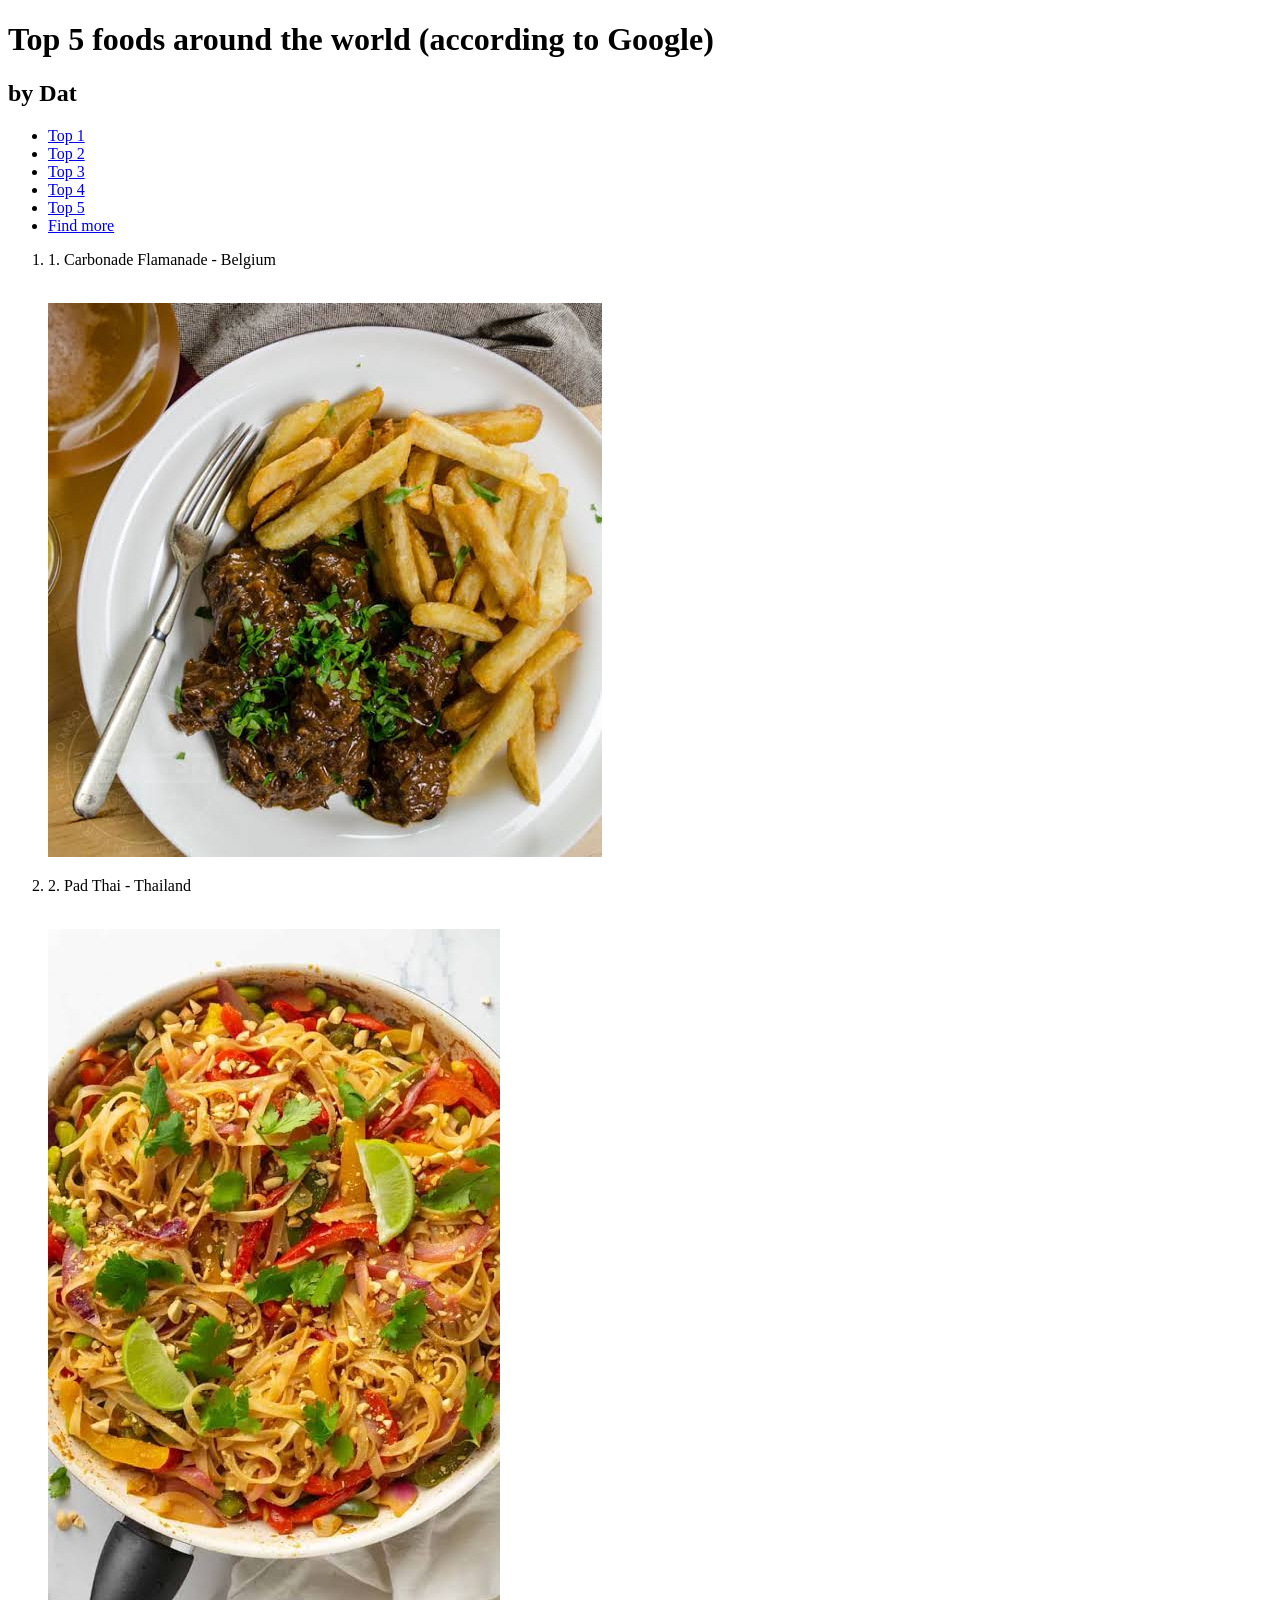
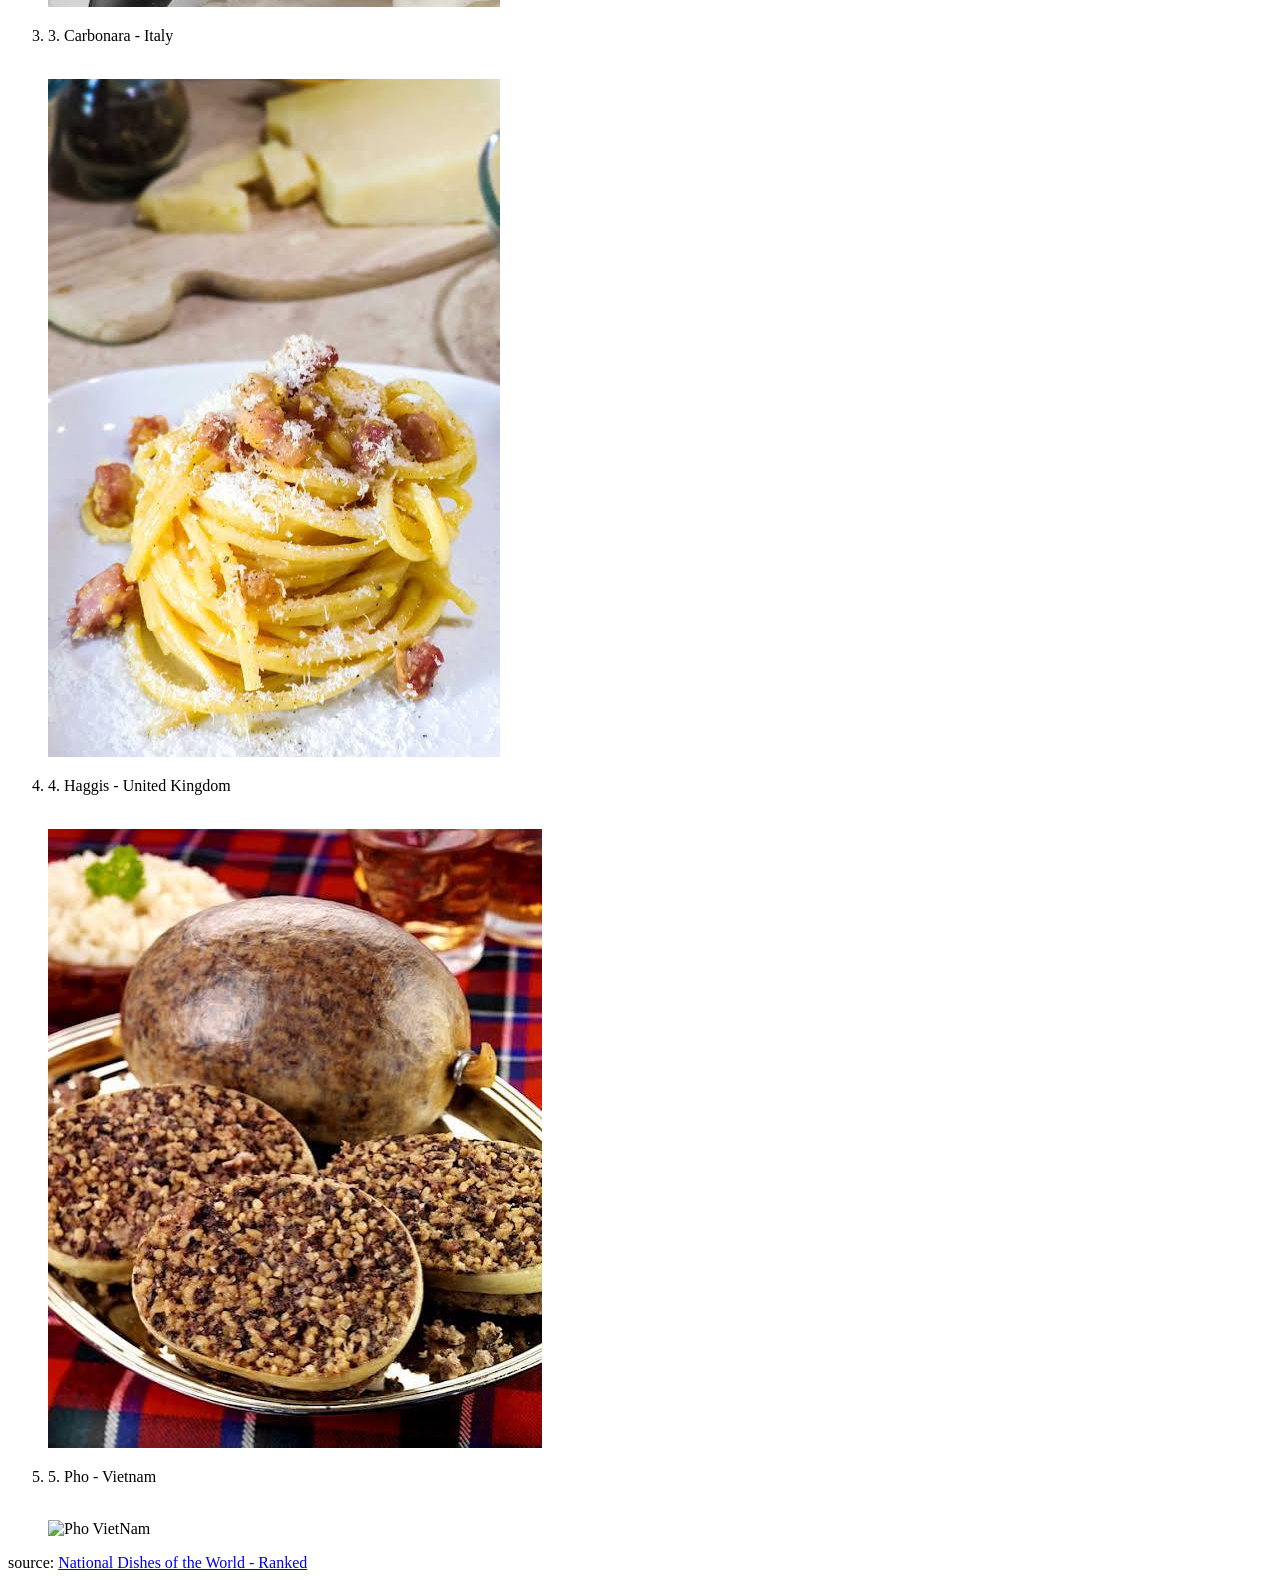
==== index.html @ 452e5c13 "Rename Index.html to index.html" ====
<!DOCTYPE html>
<html lang="en">
<head>
    <meta charset="UTF-8">
    <meta name="viewport" content="width=device-width, initial-scale=1.0">
    <title>Top 5 foods</title>
</head>
<body>
    <header>
        <h1>Top 5 foods around the world (according to Google)</h1>
        <h2>by Dat</h2>
    </header>
    <nav>
        <ul>
            <li>
                <a href="#1">Top 1</a>
            </li>
            <li>
                <a href="#2">Top 2</a>
            </li>
            <li>
                <a href="#3">Top 3</a>
            </li>
            <li>
                <a href="#4">Top 4</a>
            </li>
            <li>
                <a href="#5">Top 5</a>
            </li>
            <li>
                <a href="https://www.youtube.com/watch?v=xvFZjo5PgG0">Find more</a>
            </li>
        </ul>
    </nav>
    <main>
    <ol>
        <li id="1">
            <p>1. Carbonade Flamanade - Belgium</p><br>
            <img src="images/CarbonadeFlamanade.jpg" alt="Carbonade Flamanade - Belgium">

        </li>
        <li id="2">
            <p>2. Pad Thai - Thailand</p><br>
            <img src="images/PadThai.jpg" alt="Pad Thai - Thailand">
        </li>
        <li id="3">
            <p>3. Carbonara - Italy</p><br>
            <img src="images/Carbonara.jpg" alt="Carbonara - Italy">
        </li>
        <li id="4">
            <p>4. Haggis - United Kingdom</p><br>
            <img src="images/Haggis.jpg" alt="Haggis - United Kingdom">
        </li>
        <li id="5">
            <p>5. Pho - Vietnam</p><br>
            <img src="Pho.jpg" alt="Pho VietNam">
        </li>
    </ol>
    </main>
    <footer> source: <a href ="https://thehungryvoyagers.com/national-dishes-of-the-world-ranked/">National Dishes of the World - Ranked</a></footer>
</body>
</html>
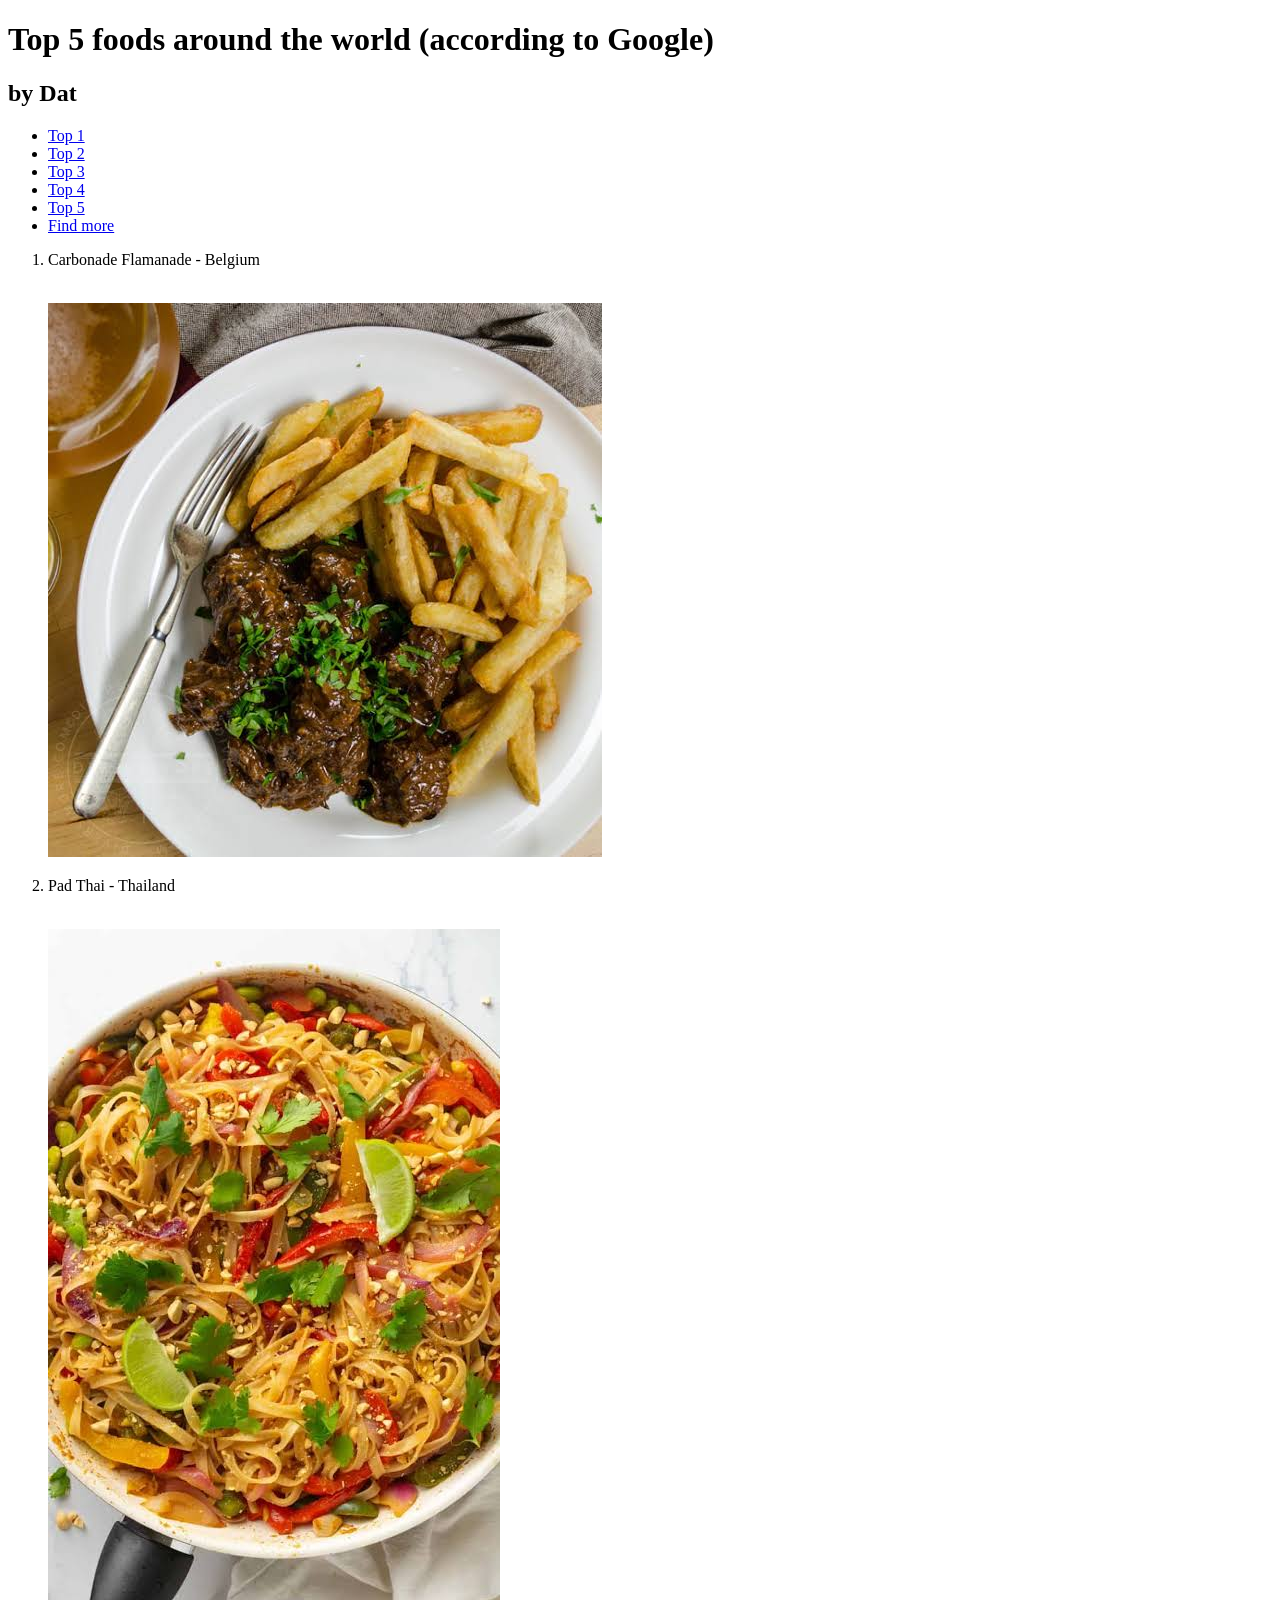
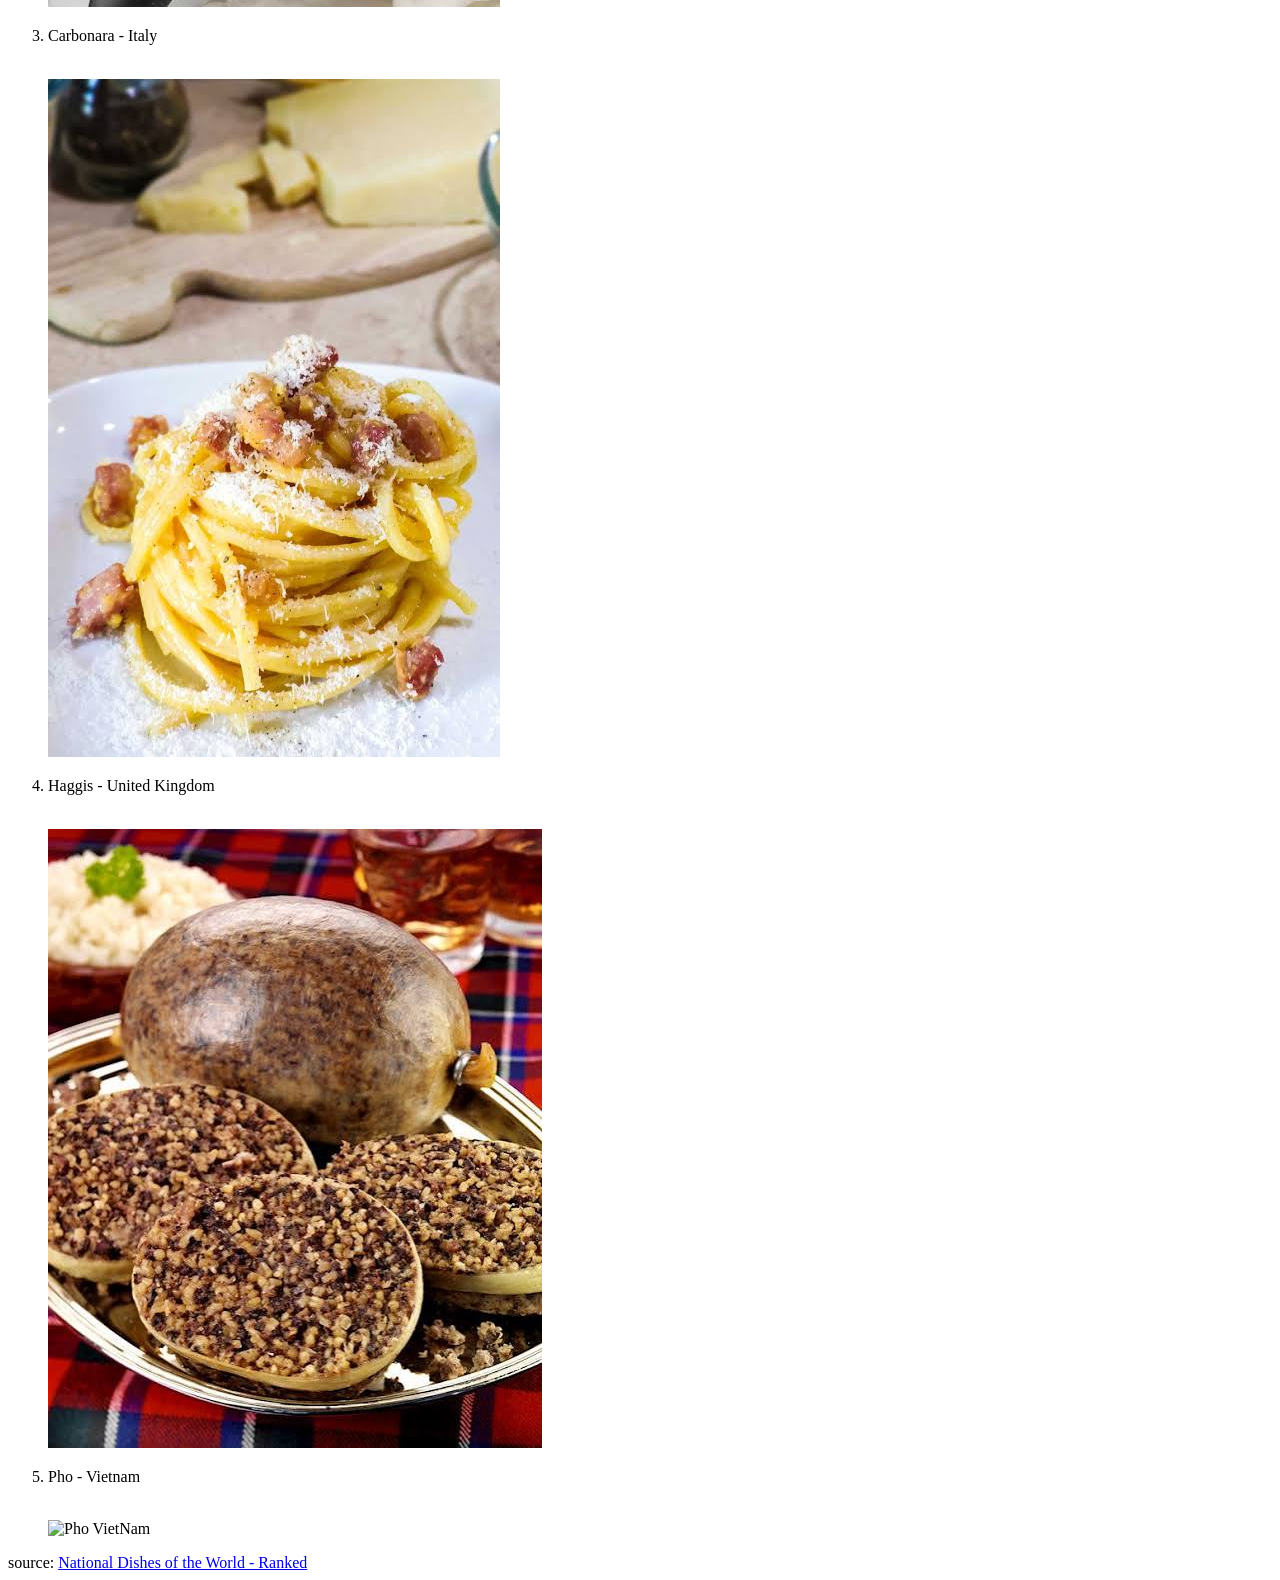
==== commit 05426c1f: "css" ====
--- a/index.html
+++ b/index.html
@@ -3,6 +3,7 @@
 <head>
     <meta charset="UTF-8">
     <meta name="viewport" content="width=device-width, initial-scale=1.0">
+    <link rel="style sheet" href="style.css">
     <title>Top 5 foods</title>
 </head>
 <body>
@@ -35,24 +36,24 @@
     <main>
     <ol>
         <li id="1">
-            <p>1. Carbonade Flamanade - Belgium</p><br>
+            <p> Carbonade Flamanade - Belgium</p><br>
             <img src="images/CarbonadeFlamanade.jpg" alt="Carbonade Flamanade - Belgium">
 
         </li>
         <li id="2">
-            <p>2. Pad Thai - Thailand</p><br>
+            <p> Pad Thai - Thailand</p><br>
             <img src="images/PadThai.jpg" alt="Pad Thai - Thailand">
         </li>
         <li id="3">
-            <p>3. Carbonara - Italy</p><br>
+            <p> Carbonara - Italy</p><br>
             <img src="images/Carbonara.jpg" alt="Carbonara - Italy">
         </li>
         <li id="4">
-            <p>4. Haggis - United Kingdom</p><br>
+            <p> Haggis - United Kingdom</p><br>
             <img src="images/Haggis.jpg" alt="Haggis - United Kingdom">
         </li>
         <li id="5">
-            <p>5. Pho - Vietnam</p><br>
+            <p> Pho - Vietnam</p><br>
             <img src="Pho.jpg" alt="Pho VietNam">
         </li>
     </ol>
--- a/style.css
+++ b/style.css
@@ -0,0 +1,29 @@
+body{
+    font-family: 'Times New Roman', Times, serif;
+    font-size: 100%;
+}
+header{
+    background-color: antiquewhite;
+}
+nav{
+    background-color: aqua;
+}
+main{
+    background-color: azure;
+    font-size: 90%;
+}
+footer{
+    background-color: yellow;
+}
+li{
+    display:inline-block;
+    width:auto;
+}
+h1{
+    text-align: center;
+    font-family: 'Times New Roman', Times, serif;
+    color:red;
+}
+p{
+    line-height: 75px;
+}
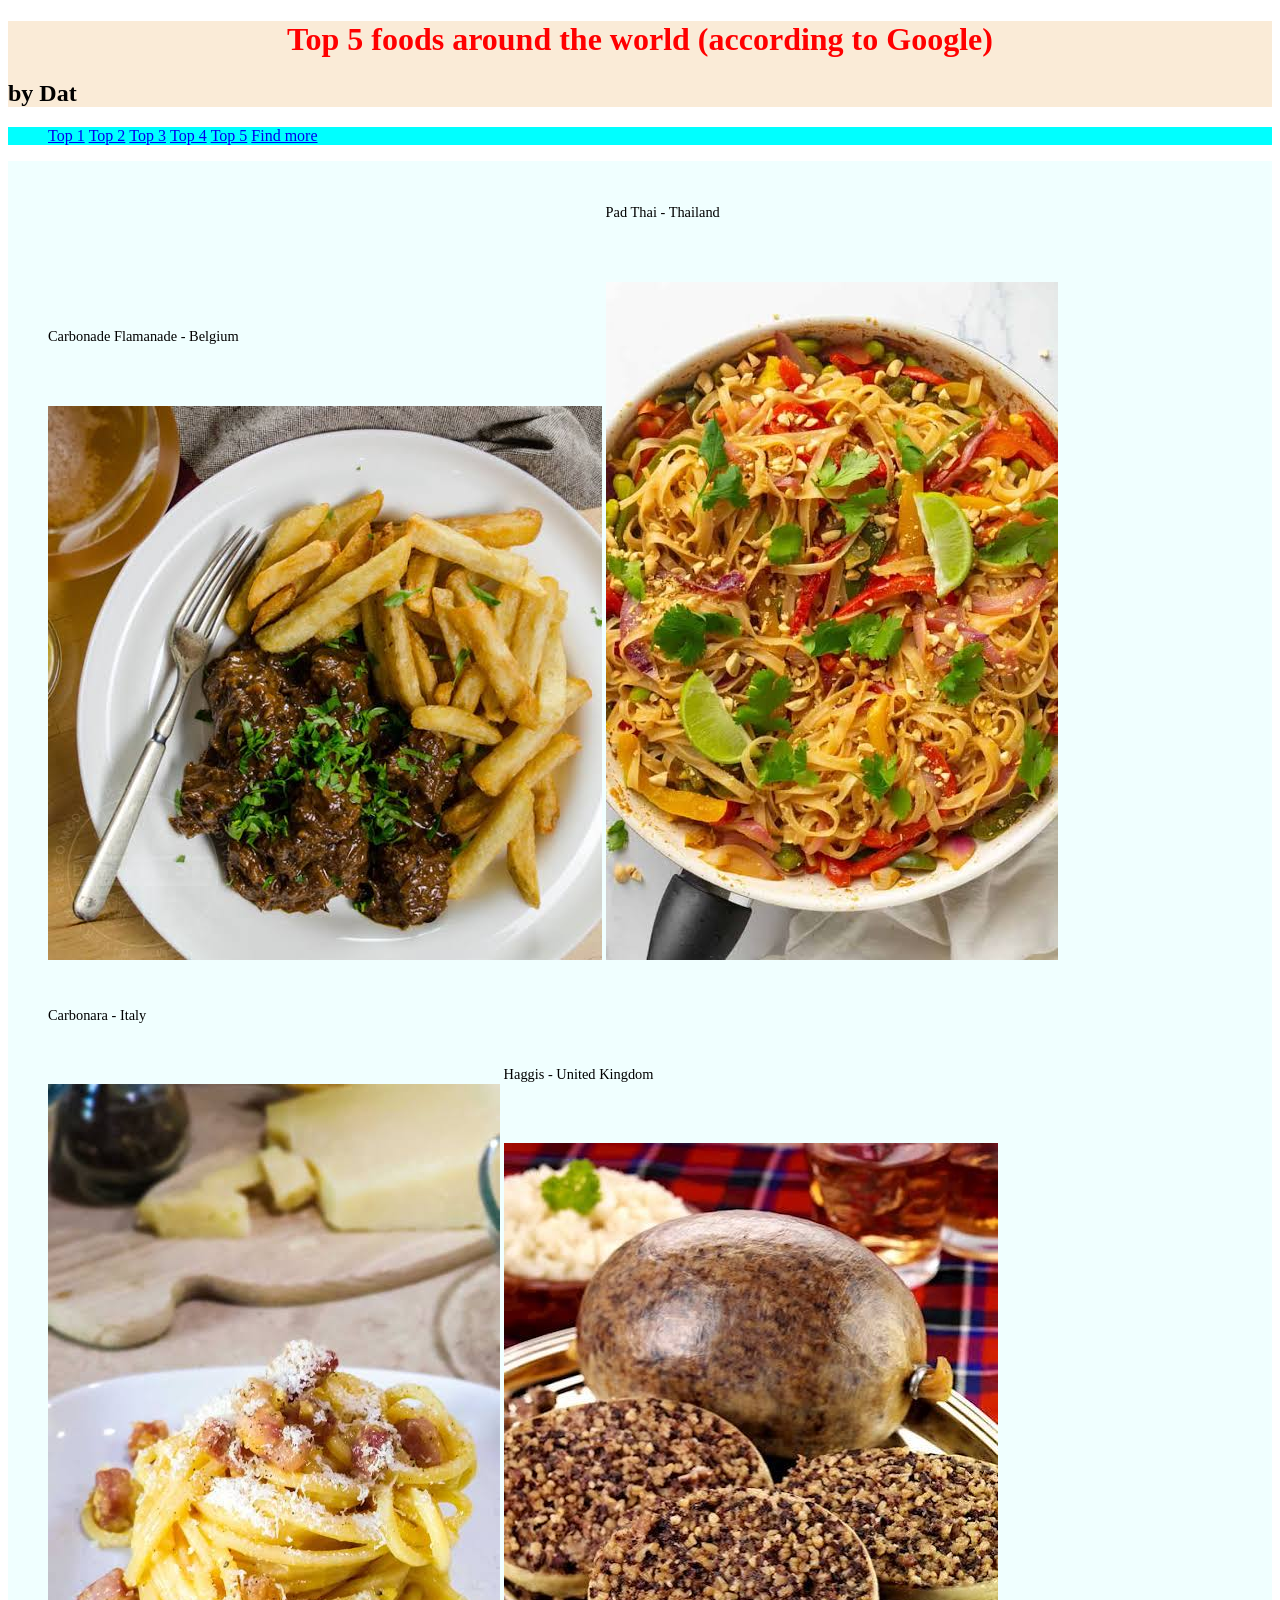
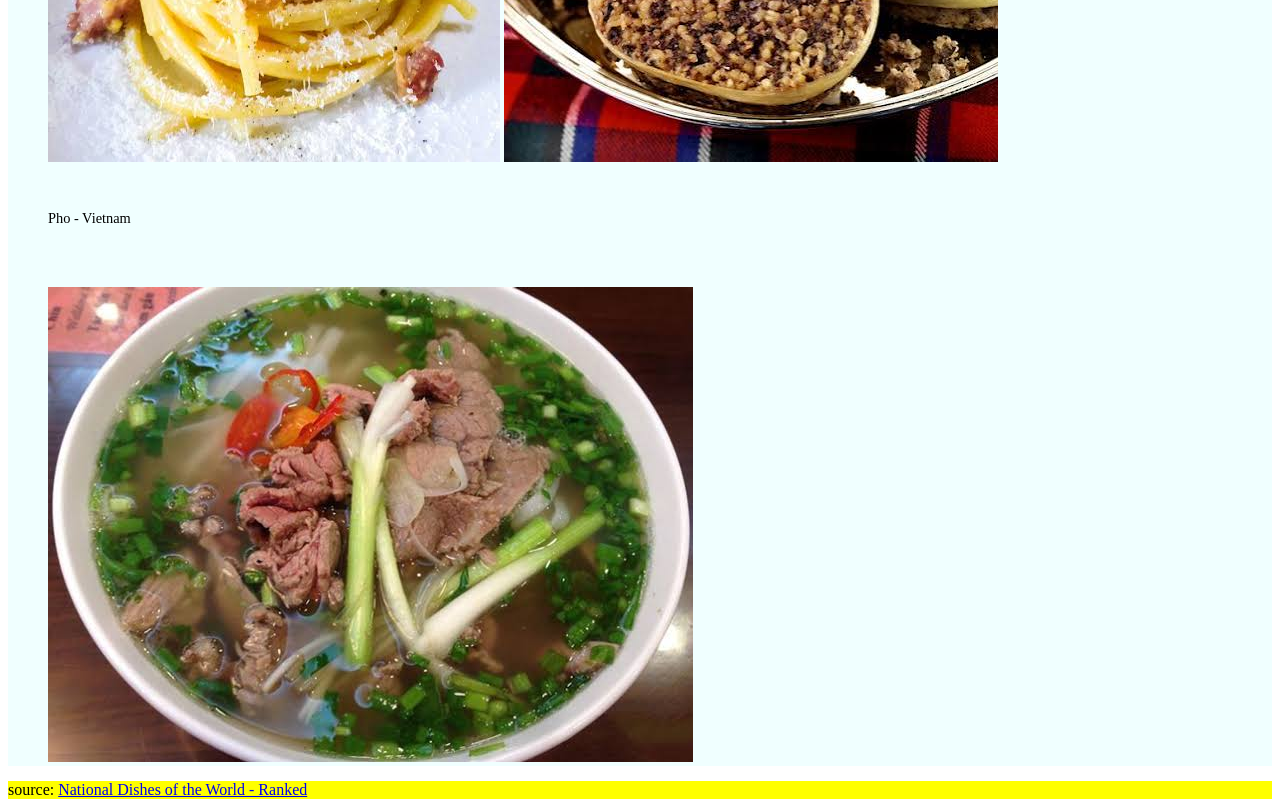
==== commit dbf1e6f3: "css2" ====
--- a/index.html
+++ b/index.html
@@ -3,7 +3,7 @@
 <head>
     <meta charset="UTF-8">
     <meta name="viewport" content="width=device-width, initial-scale=1.0">
-    <link rel="style sheet" href="style.css">
+    <link rel="stylesheet" href="style.css">
     <title>Top 5 foods</title>
 </head>
 <body>
@@ -54,7 +54,7 @@
         </li>
         <li id="5">
             <p> Pho - Vietnam</p><br>
-            <img src="Pho.jpg" alt="Pho VietNam">
+            <img src="images/Pho.jpg" alt="Pho VietNam">
         </li>
     </ol>
     </main>
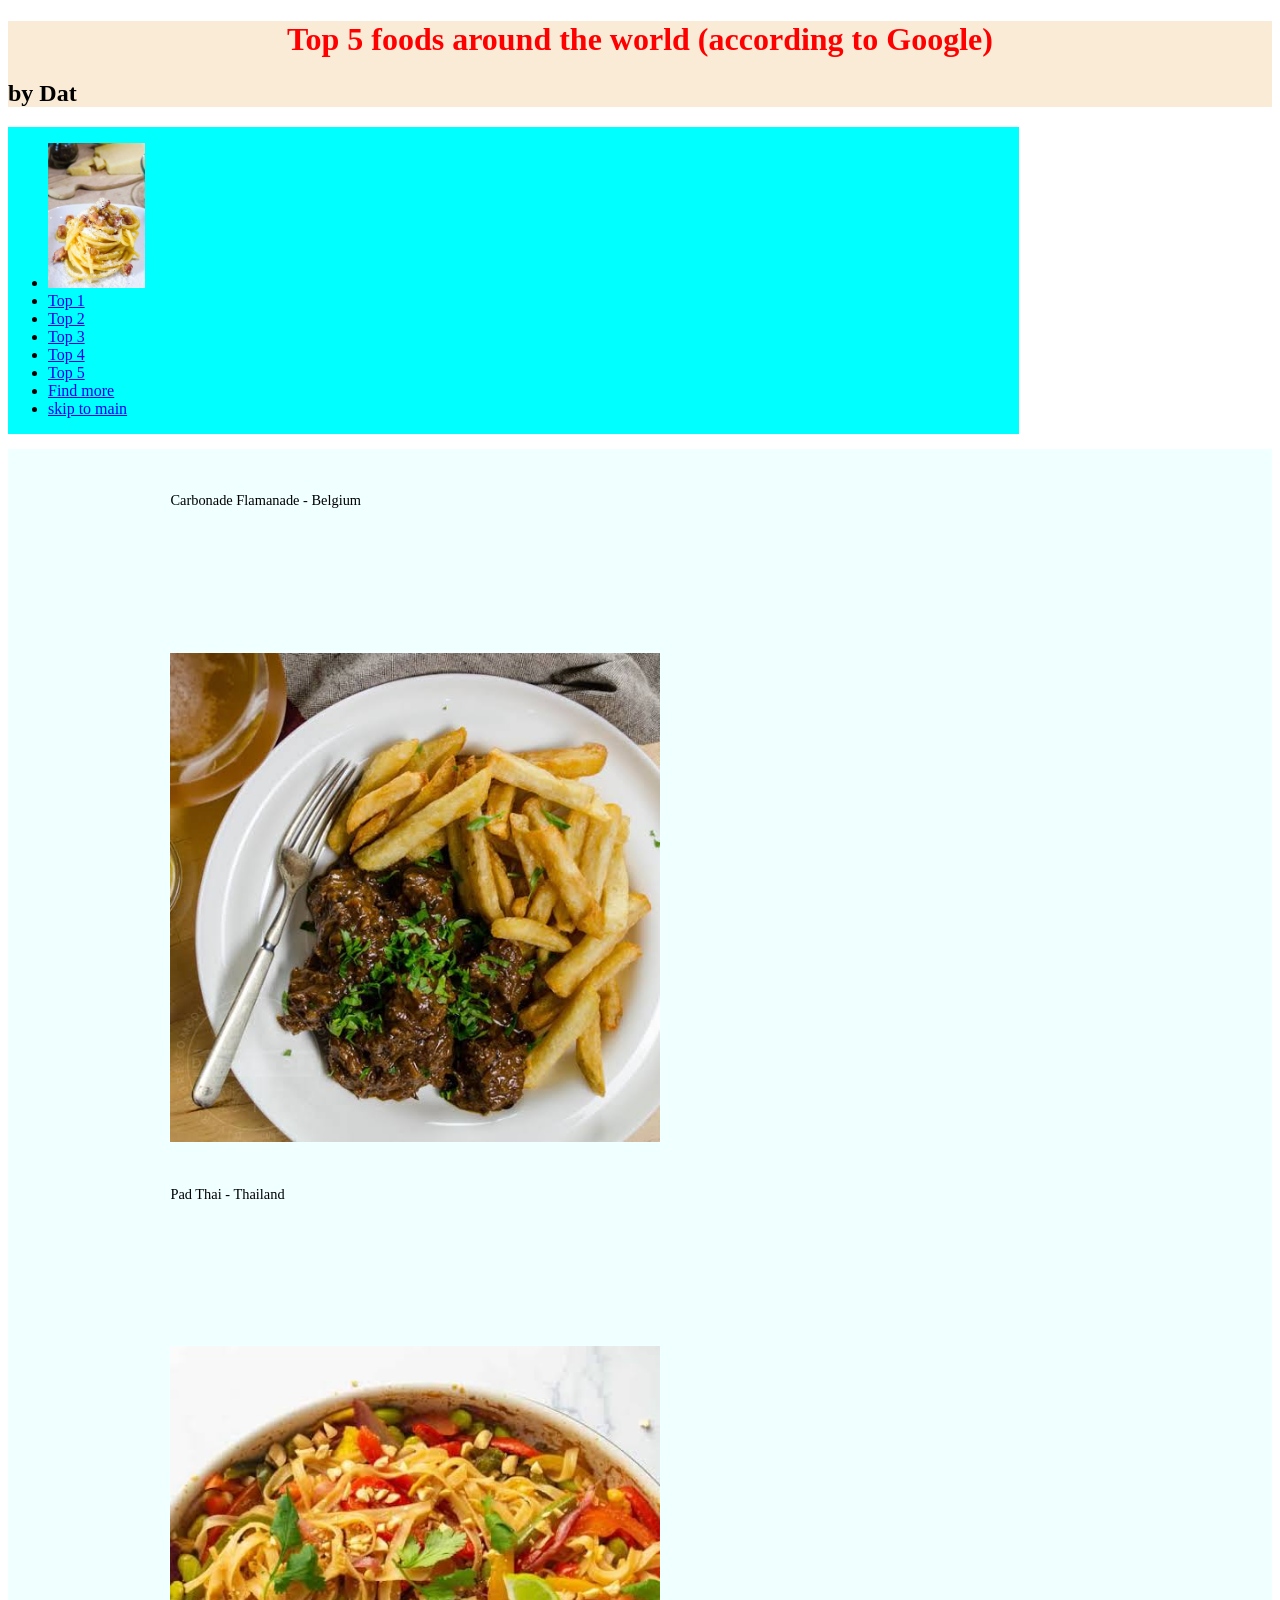
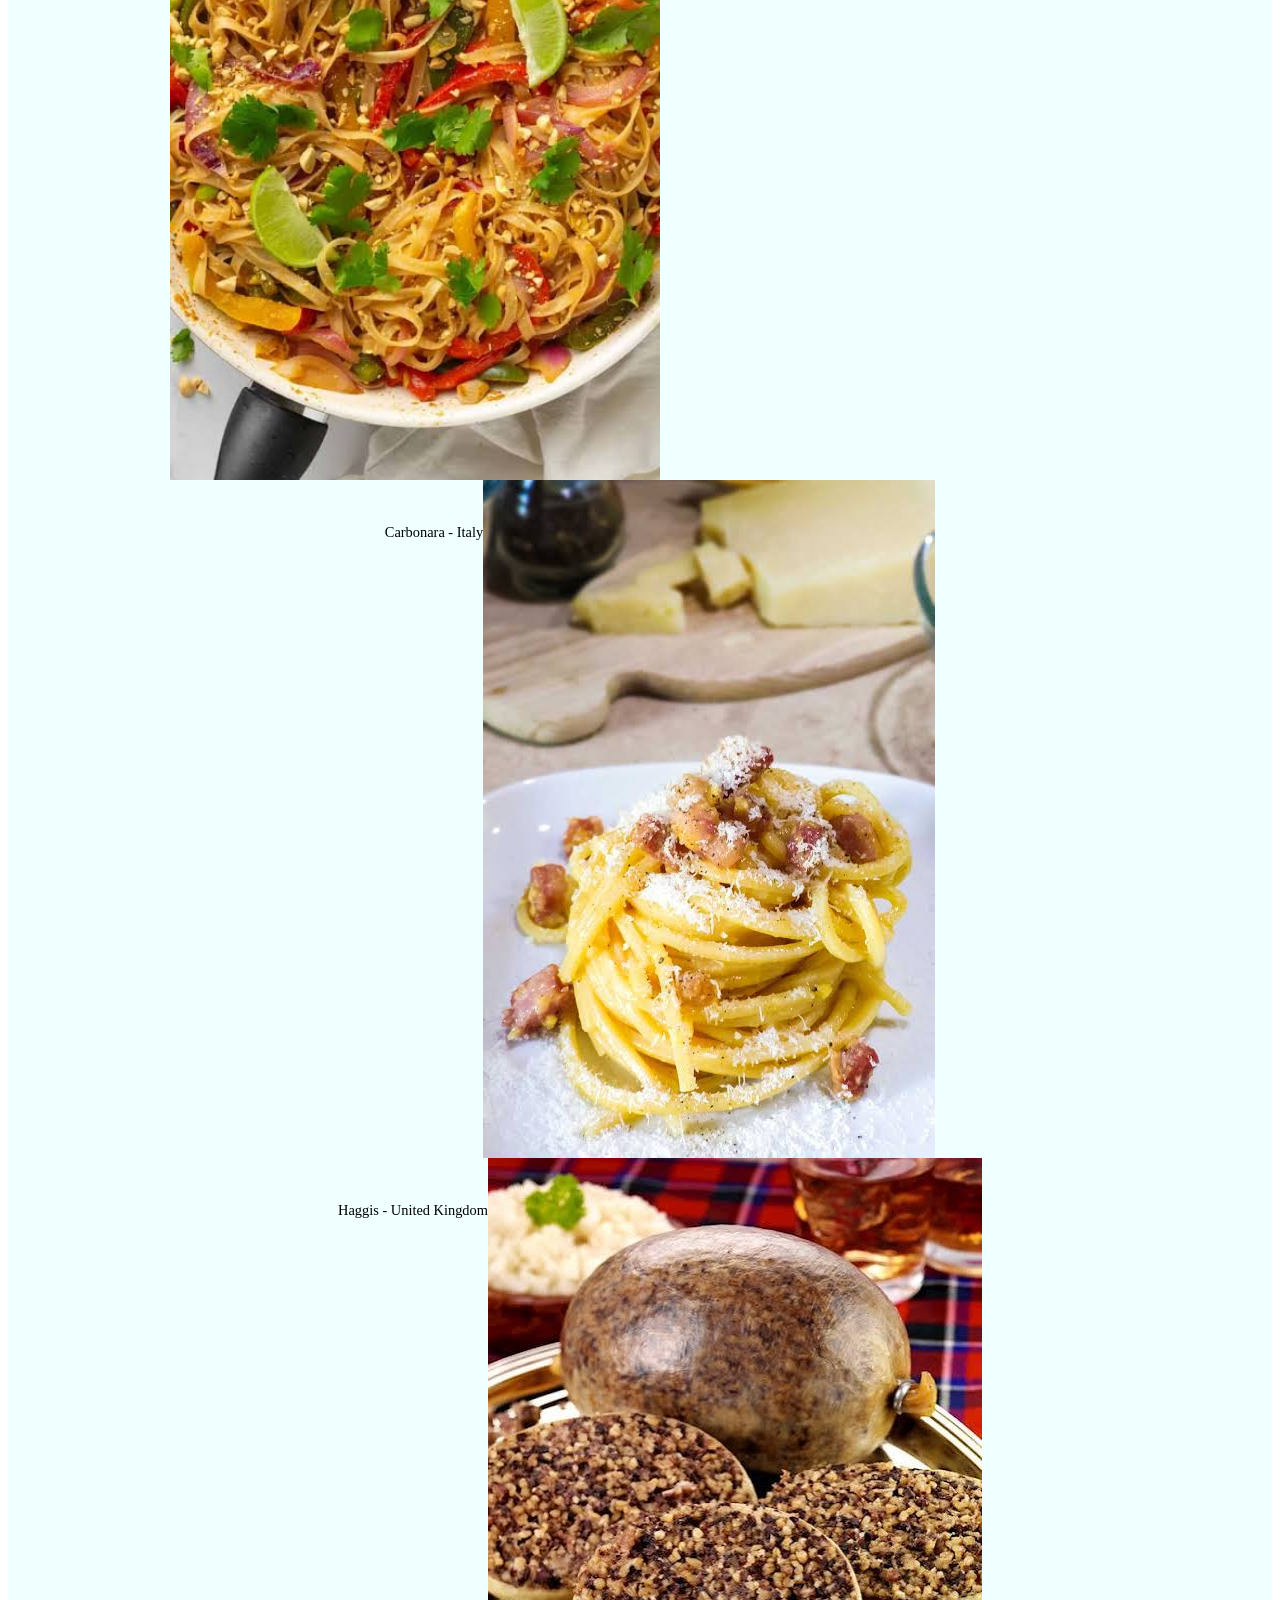
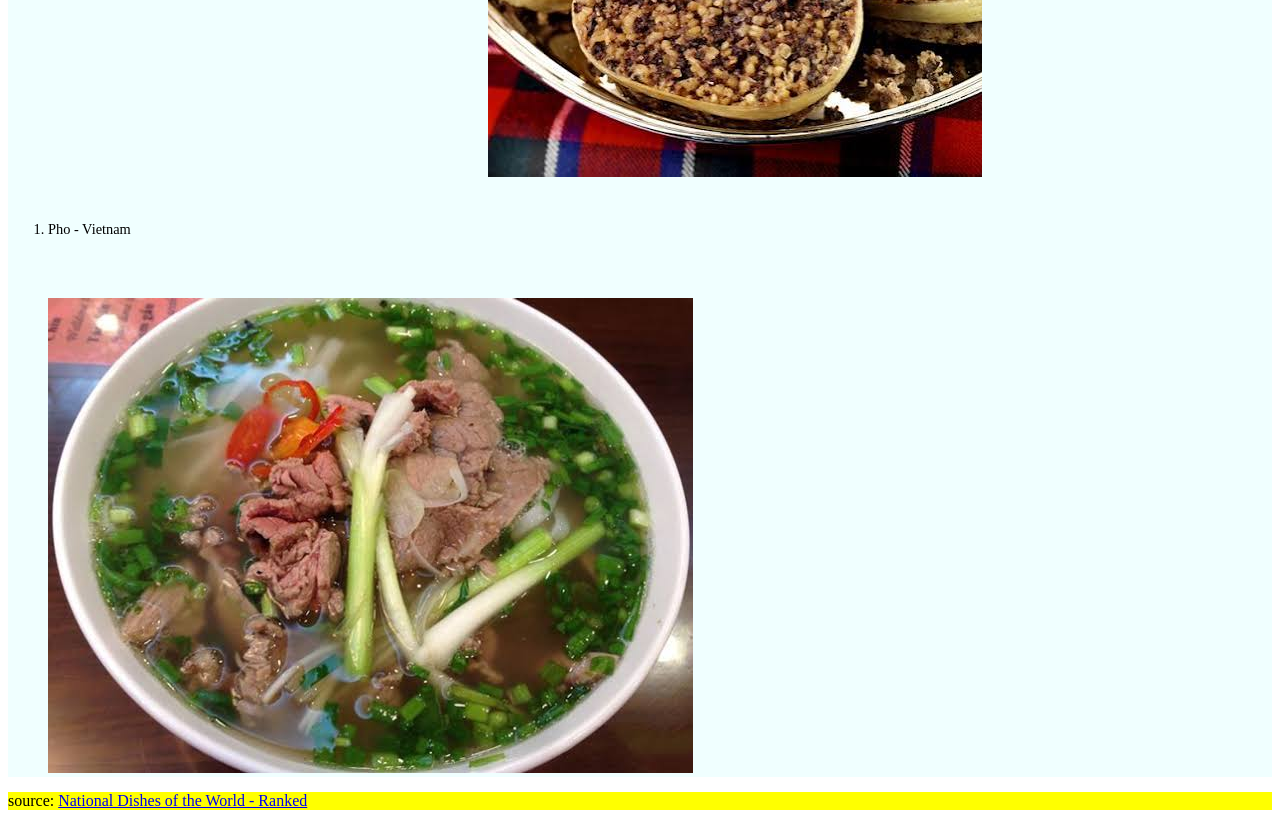
==== commit e5e23766: "1" ====
--- a/index.html
+++ b/index.html
@@ -13,6 +13,9 @@
     </header>
     <nav>
         <ul>
+            <li> 
+                <img src="images/Carbonara.jpg" alt="food image">
+            </li>
             <li>
                 <a href="#1">Top 1</a>
             </li>
@@ -31,24 +34,27 @@
             <li>
                 <a href="https://www.youtube.com/watch?v=xvFZjo5PgG0">Find more</a>
             </li>
+            <li>
+                <a href="#main">skip to main</a>
+            </li>
         </ul>
     </nav>
-    <main>
+    <main id="main">
     <ol>
-        <li id="1">
+        <li id="1" class="grid">
             <p> Carbonade Flamanade - Belgium</p><br>
             <img src="images/CarbonadeFlamanade.jpg" alt="Carbonade Flamanade - Belgium">
 
         </li>
-        <li id="2">
+        <li id="2" class="grid">
             <p> Pad Thai - Thailand</p><br>
             <img src="images/PadThai.jpg" alt="Pad Thai - Thailand">
         </li>
-        <li id="3">
+        <li id="3" class="flex">
             <p> Carbonara - Italy</p><br>
             <img src="images/Carbonara.jpg" alt="Carbonara - Italy">
         </li>
-        <li id="4">
+        <li id="4" class="flex">
             <p> Haggis - United Kingdom</p><br>
             <img src="images/Haggis.jpg" alt="Haggis - United Kingdom">
         </li>
--- a/style.css
+++ b/style.css
@@ -6,6 +6,8 @@
     background-color: antiquewhite;
 }
 nav{
+    display: inline-block;
+    width: 80%;
     background-color: aqua;
 }
 main{
@@ -15,10 +17,10 @@
 footer{
     background-color: yellow;
 }
-li{
-    display:inline-block;
+/*li{
+    display:block;
     width:auto;
-}
+}*/
 h1{
     text-align: center;
     font-family: 'Times New Roman', Times, serif;
@@ -26,4 +28,22 @@
 }
 p{
     line-height: 75px;
+}
+nav img {
+    width: 10%;
+}
+ .grid{
+    display: grid;
+    grid-template-columns: 40% 40%;
+    justify-content: center;
+    align-items: baseline;
+    row-gap: 100px;
+}
+ .grid img{
+    width: 100%;
+}
+ .flex{
+    display:flex;
+    flex-wrap: wrap;
+    justify-content: center;
 }
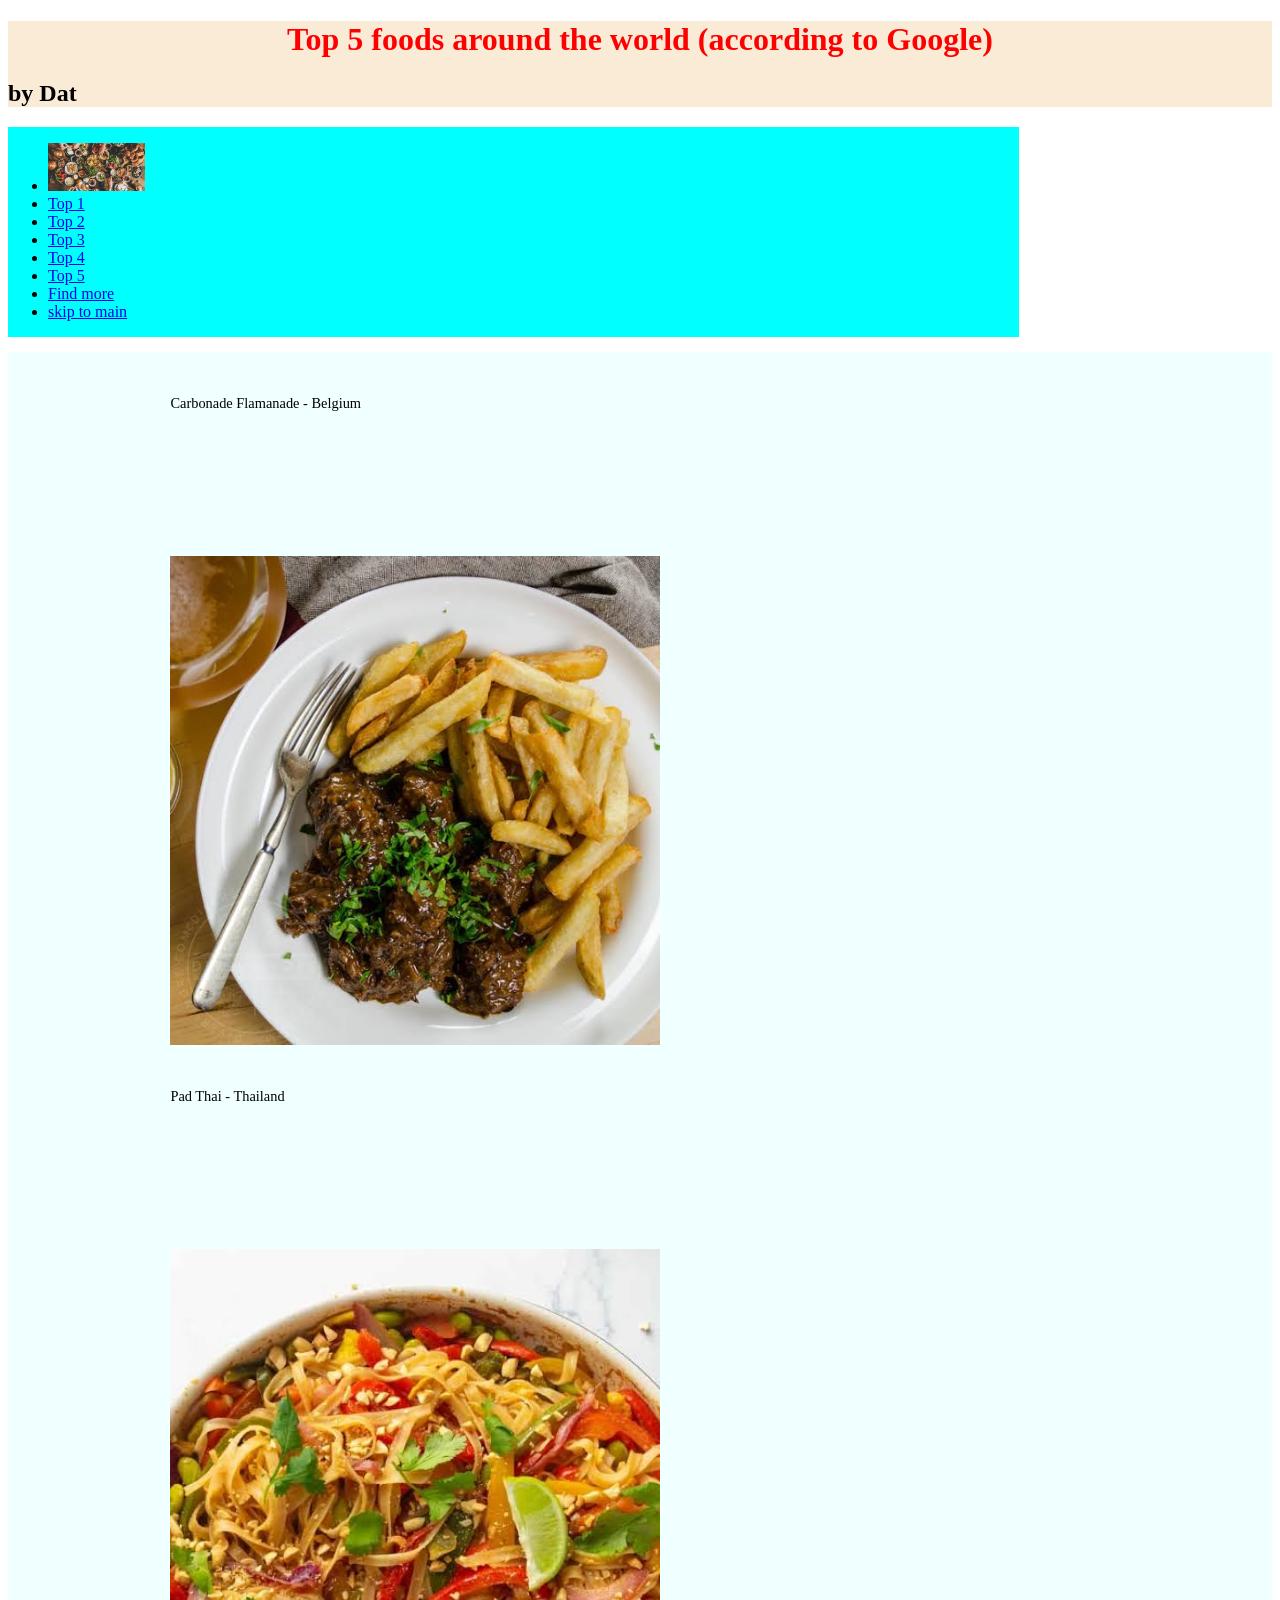
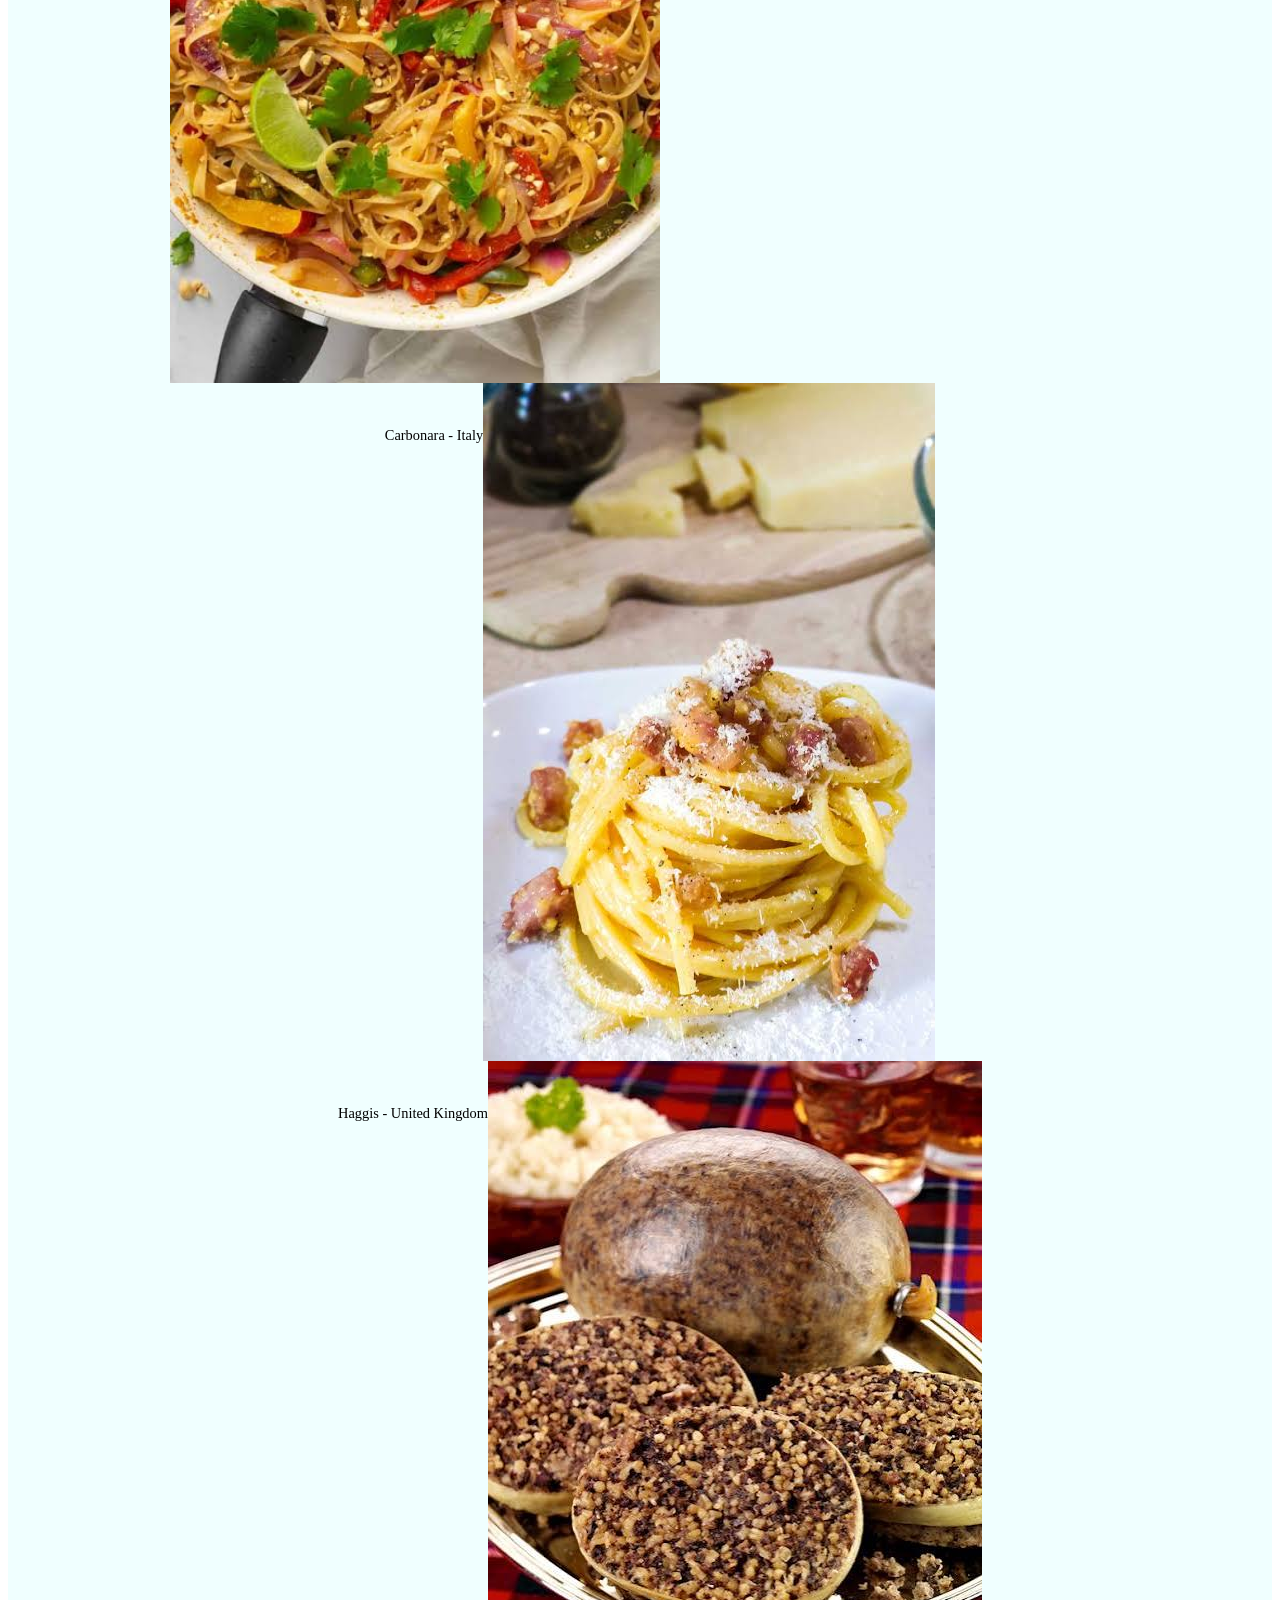
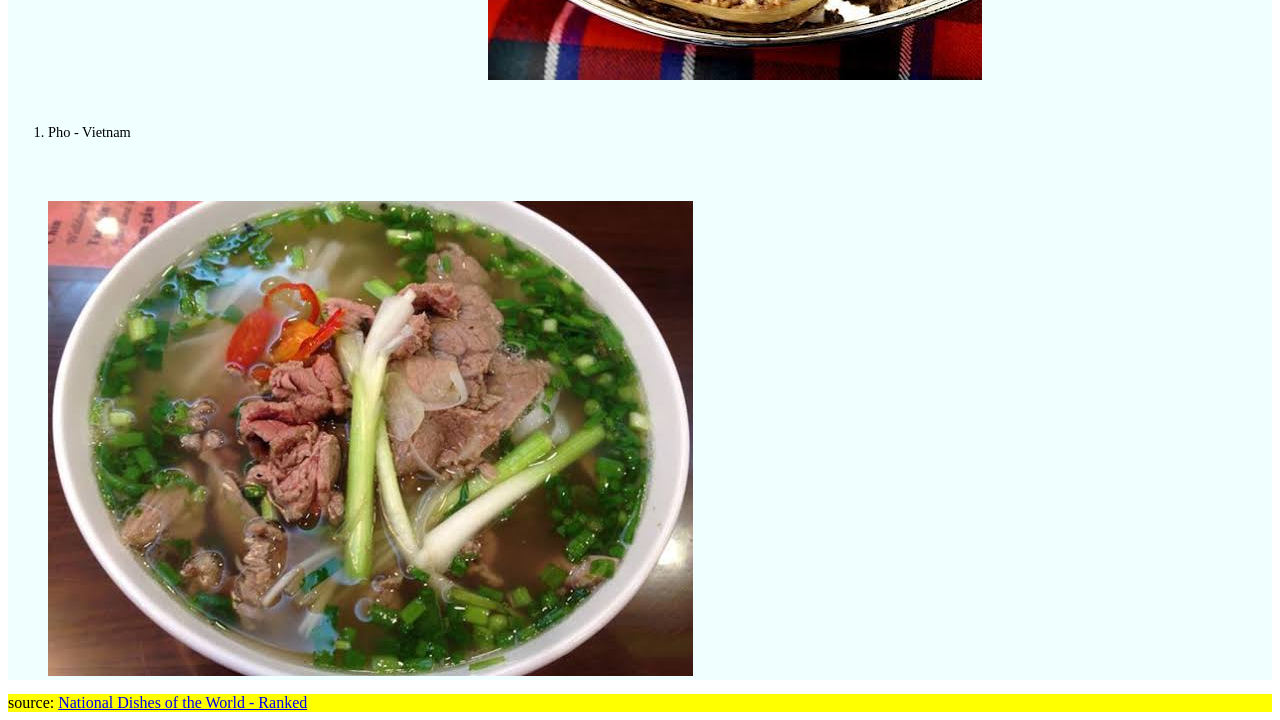
==== commit e667c400: "1234" ====
--- a/index.html
+++ b/index.html
@@ -14,7 +14,7 @@
     <nav>
         <ul>
             <li> 
-                <img src="images/Carbonara.jpg" alt="food image">
+                <img src="images/food.jpg" alt="food image">
             </li>
             <li>
                 <a href="#1">Top 1</a>
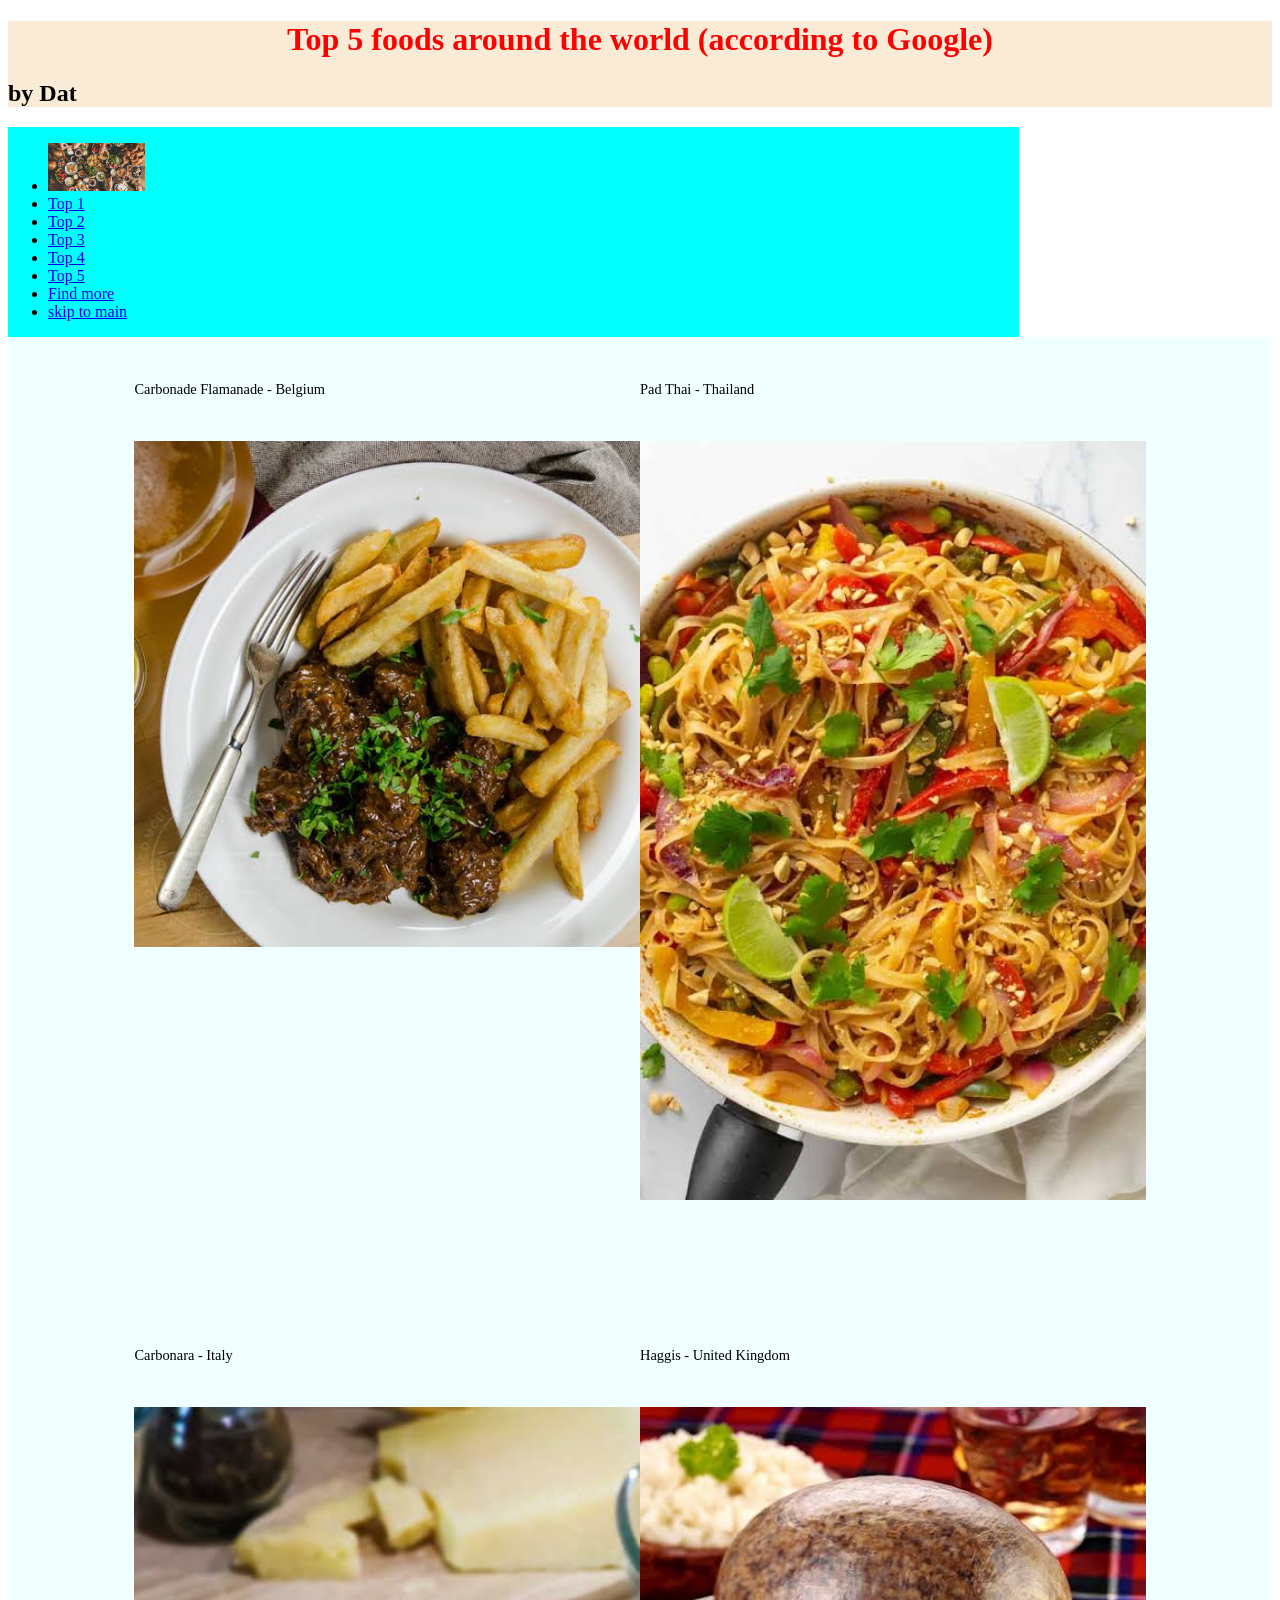
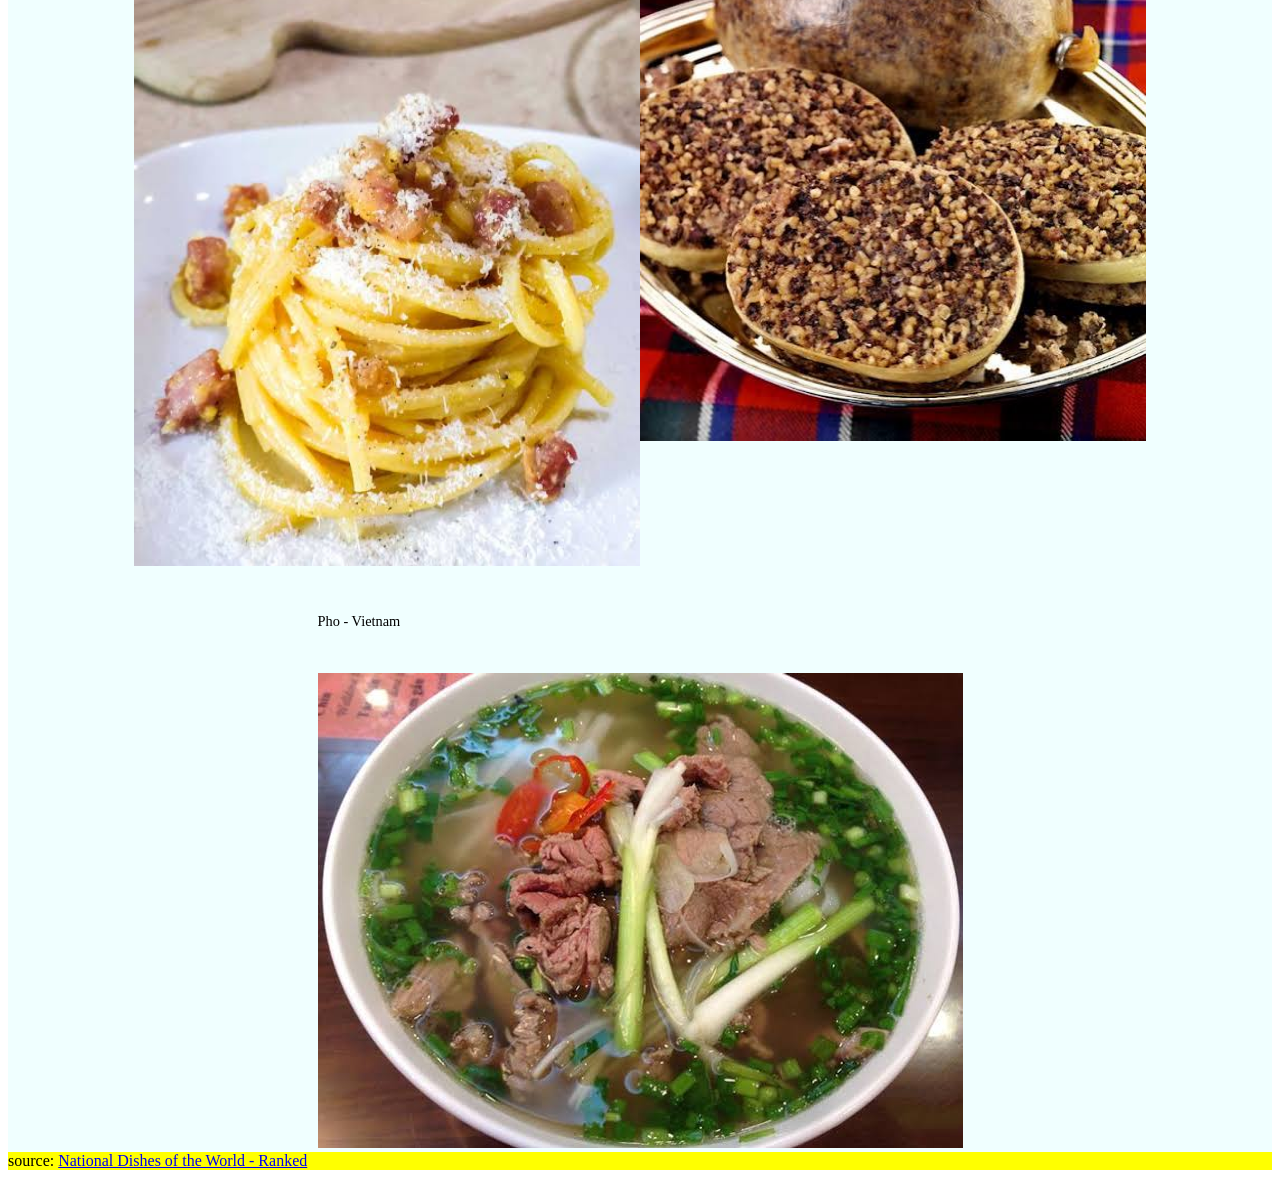
==== commit 0b5c3cfc: "2" ====
--- a/index.html
+++ b/index.html
@@ -40,29 +40,31 @@
         </ul>
     </nav>
     <main id="main">
-    <ol>
-        <li id="1" class="grid">
-            <p> Carbonade Flamanade - Belgium</p><br>
+    <div class="grid">
+        <div>
+            <p>Carbonade Flamanade - Belgium</p>
             <img src="images/CarbonadeFlamanade.jpg" alt="Carbonade Flamanade - Belgium">
+        </div>
+        <div>
+            <p>Pad Thai - Thailand</p>
+            <img src="images/PadThai.jpg" alt="Pad Thai - Thailand">
+        </div>
+        <div>
+            <p>Carbonara - Italy</p>
+            <img src="images/Carbonara.jpg" alt="Carbonara - Italy">
+        </div>
+        <div>
+            <p>Haggis - United Kingdom</p>
+            <img src="images/Haggis.jpg" alt="Haggis - United Kingdom">
+        </div>
+    </div>
 
-        </li>
-        <li id="2" class="grid">
-            <p> Pad Thai - Thailand</p><br>
-            <img src="images/PadThai.jpg" alt="Pad Thai - Thailand">
-        </li>
-        <li id="3" class="flex">
-            <p> Carbonara - Italy</p><br>
-            <img src="images/Carbonara.jpg" alt="Carbonara - Italy">
-        </li>
-        <li id="4" class="flex">
-            <p> Haggis - United Kingdom</p><br>
-            <img src="images/Haggis.jpg" alt="Haggis - United Kingdom">
-        </li>
-        <li id="5">
-            <p> Pho - Vietnam</p><br>
+    <div class="flex">
+        <div>
+            <p>Pho - Vietnam</p>
             <img src="images/Pho.jpg" alt="Pho VietNam">
-        </li>
-    </ol>
+        </div>
+    </div>
     </main>
     <footer> source: <a href ="https://thehungryvoyagers.com/national-dishes-of-the-world-ranked/">National Dishes of the World - Ranked</a></footer>
 </body>
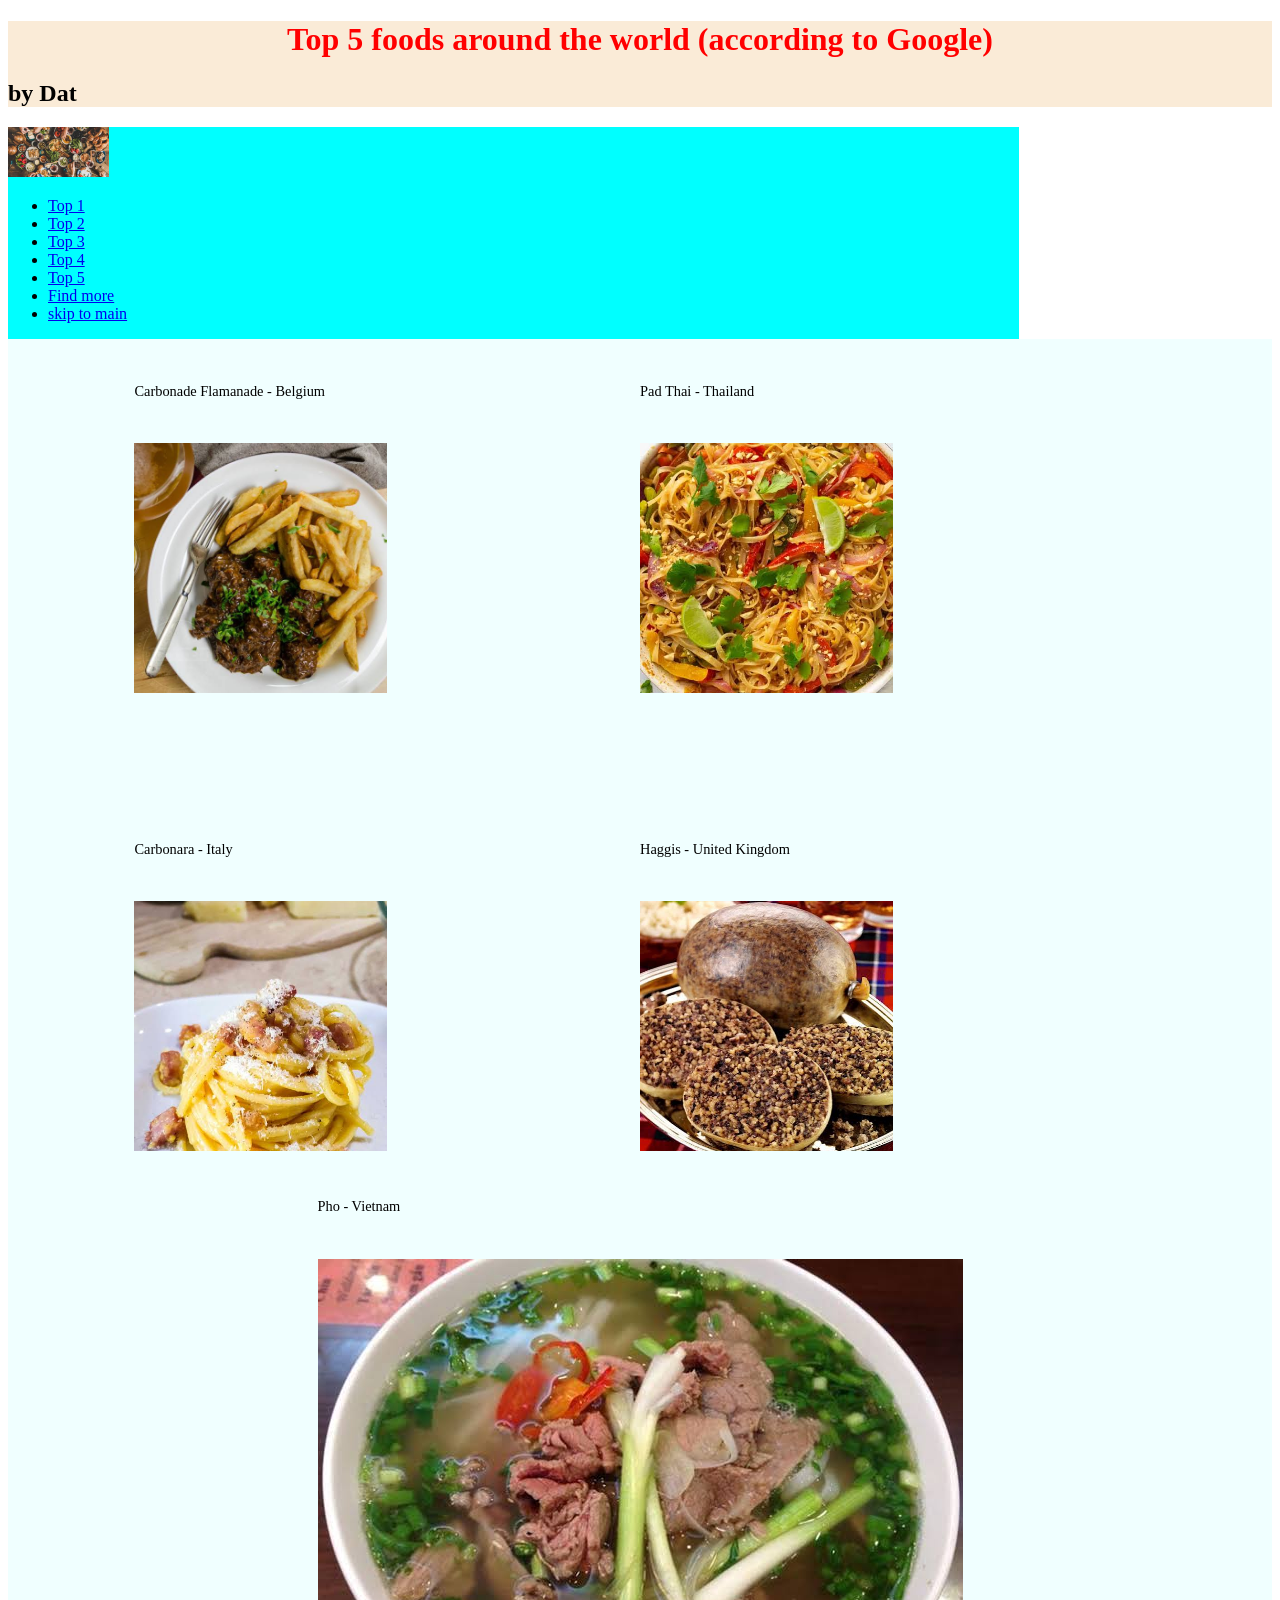
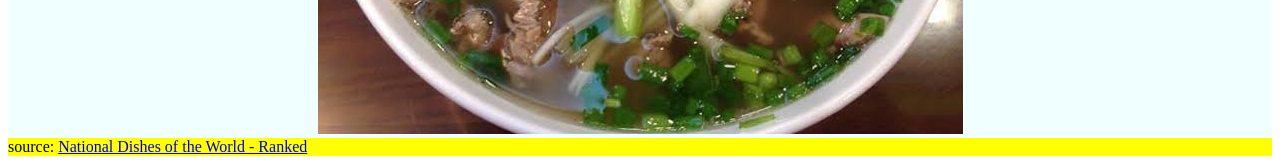
==== commit 862719cf: "5" ====
--- a/index.html
+++ b/index.html
@@ -12,10 +12,8 @@
         <h2>by Dat</h2>
     </header>
     <nav>
+        <img src="images/food.jpg" alt="food image">
         <ul>
-            <li> 
-                <img src="images/food.jpg" alt="food image">
-            </li>
             <li>
                 <a href="#1">Top 1</a>
             </li>
--- a/style.css
+++ b/style.css
@@ -40,7 +40,9 @@
     row-gap: 100px;
 }
  .grid img{
-    width: 100%;
+    width: 50%;
+    height: 250px;
+    object-fit: cover;
 }
  .flex{
     display:flex;
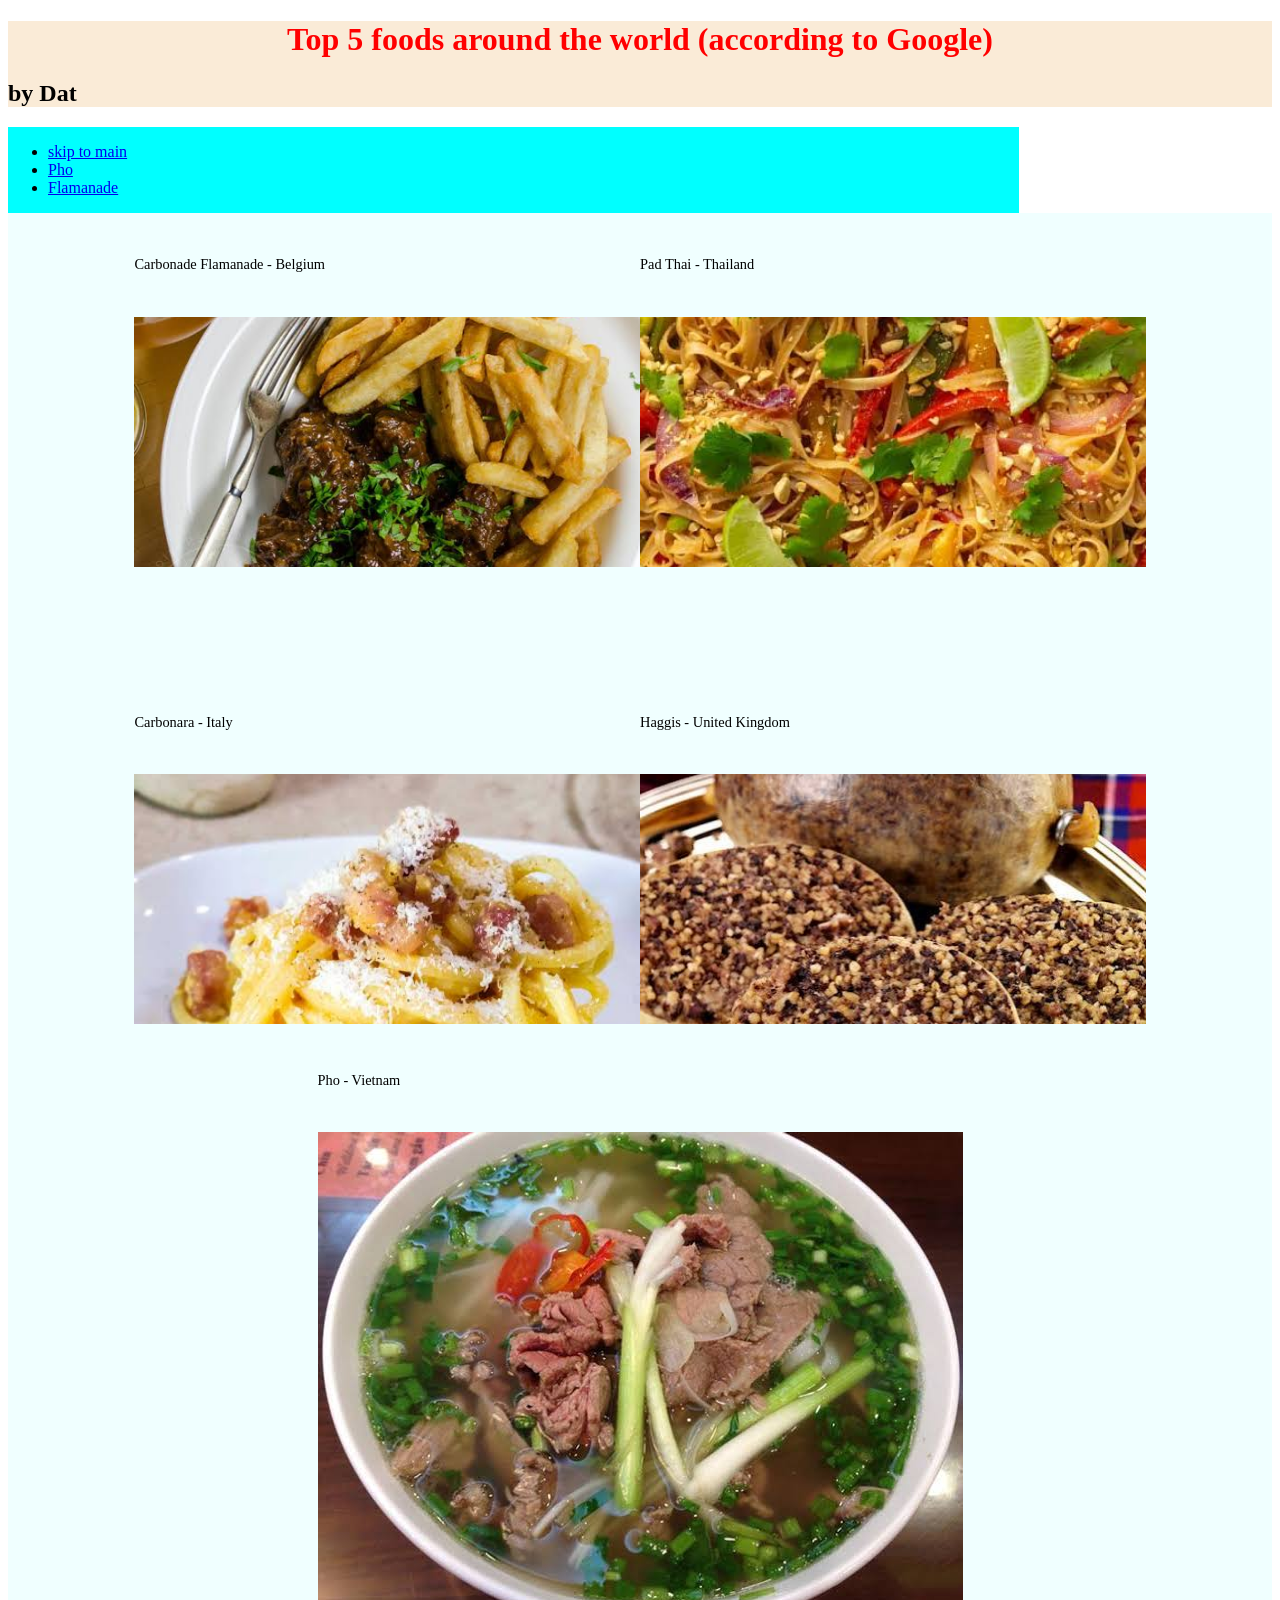
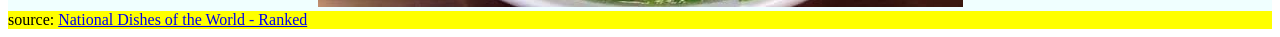
==== commit 81b096be: "Update index.html" ====
--- a/index.html
+++ b/index.html
@@ -11,29 +11,16 @@
         <h1>Top 5 foods around the world (according to Google)</h1>
         <h2>by Dat</h2>
     </header>
-    <nav>
-        <img src="images/food.jpg" alt="food image">
+    <nav class="food">
         <ul>
             <li>
-                <a href="#1">Top 1</a>
+                <a href="#main">skip to main</a>
             </li>
             <li>
-                <a href="#2">Top 2</a>
+                <a href="1.html">Pho</a>
             </li>
             <li>
-                <a href="#3">Top 3</a>
-            </li>
-            <li>
-                <a href="#4">Top 4</a>
-            </li>
-            <li>
-                <a href="#5">Top 5</a>
-            </li>
-            <li>
-                <a href="https://www.youtube.com/watch?v=xvFZjo5PgG0">Find more</a>
-            </li>
-            <li>
-                <a href="#main">skip to main</a>
+                <a href="2.html">Flamanade</a>
             </li>
         </ul>
     </nav>
--- a/style.css
+++ b/style.css
@@ -40,7 +40,7 @@
     row-gap: 100px;
 }
  .grid img{
-    width: 50%;
+    width: 100%;
     height: 250px;
     object-fit: cover;
 }
@@ -48,4 +48,23 @@
     display:flex;
     flex-wrap: wrap;
     justify-content: center;
-}+}
+
+.Pho{
+    background-image: linear-gradient(rgba(0, 0, 0, 0.5), rgba(0, 0, 0, 0.5)),url('images/Pho.jpg');
+    background-size: cover;
+    background-position: center;
+    background-repeat: no-repeat;
+}
+.Flamanade{
+    background-image: linear-gradient(rgba(0, 0, 0, 0.5), rgba(0, 0, 0, 0.5)),url('images/CarbonadeFlamanade.jpg');
+    background-size: cover;
+    background-position: center;
+    background-repeat: no-repeat;
+    border-radius: 12px;
+}
+
+
+
+
+    
